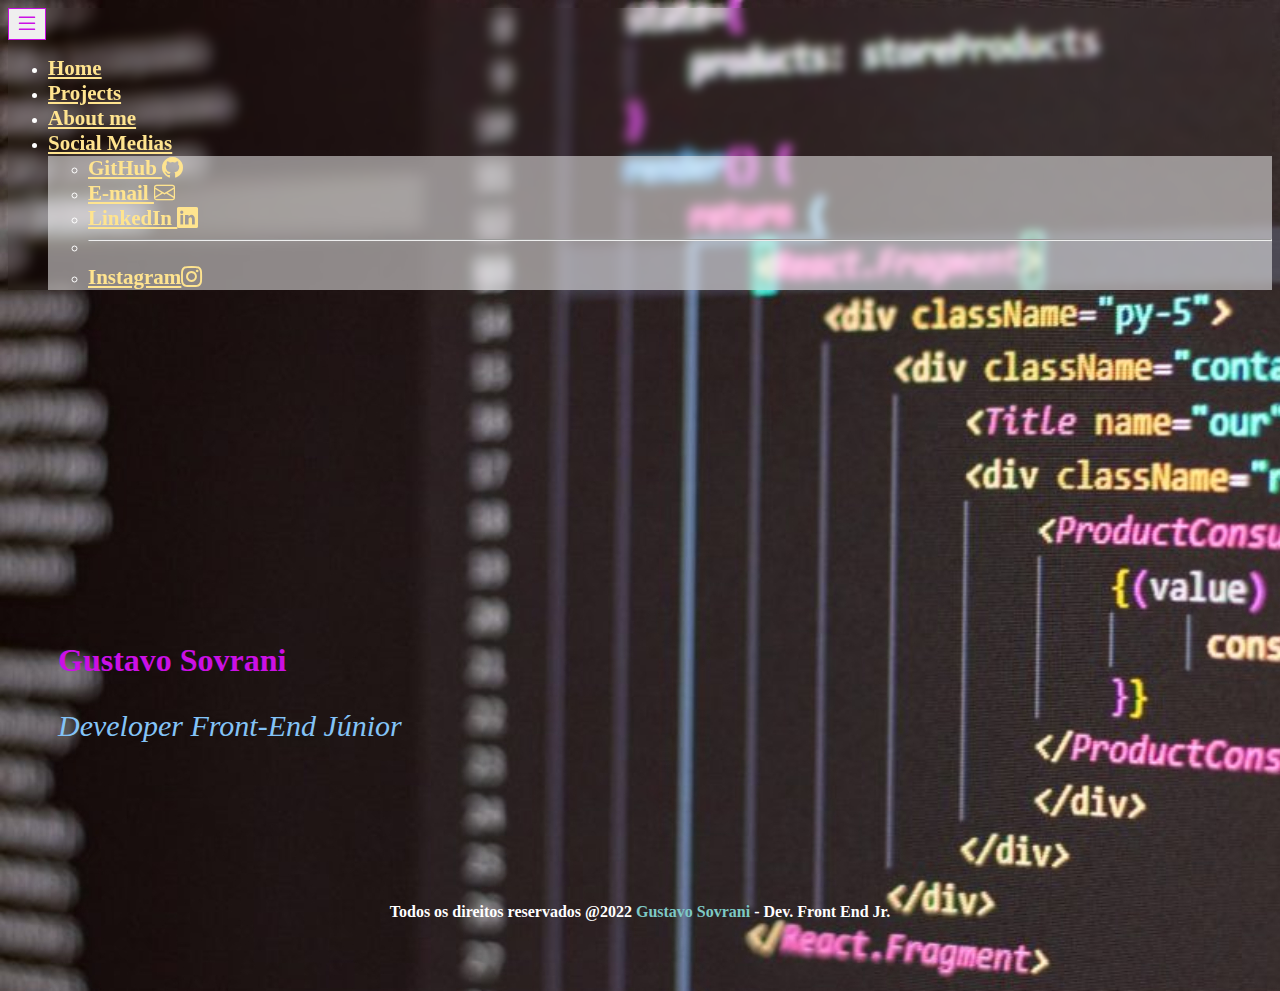
==== index.html @ 64de1fe7 "Update and rename principal.html to index.html" ====
<!DOCTYPE html>
<html lang="en">
<head>
    <meta charset="UTF-8">
    <meta http-equiv="X-UA-Compatible" content="IE=edge">
    <meta name="viewport" content="width=device-width, initial-scale=1.0">
    <title>Gustavo Sovrani</title>
    <link rel="shortcut icon" href="img/eu.jpg" type="image/x-icon">
    <!-- Fonts -->
    <link rel="preconnect" href="https://fonts.googleapis.com">
    <link rel="preconnect" href="https://fonts.gstatic.com" crossorigin>
    <link href="https://fonts.googleapis.com/css2?family=Montserrat:ital,wght@0,100;0,200;0,300;0,400;0,600;0,700;0,900;1,100;1,200;1,300;1,400;1,500;1,600;1,700;1,800;1,900&display=swap" rel="stylesheet">
    <!-- CSS only -->
    <link href="https://cdn.jsdelivr.net/npm/bootstrap@5.1.3/dist/css/bootstrap.min.css" rel="stylesheet" integrity="sha384-1BmE4kWBq78iYhFldvKuhfTAU6auU8tT94WrHftjDbrCEXSU1oBoqyl2QvZ6jIW3" crossorigin="anonymous">
    <!-- JavaScript Bundle with Popper -->
    <script src="https://cdn.jsdelivr.net/npm/bootstrap@5.1.3/dist/js/bootstrap.bundle.min.js" integrity="sha384-ka7Sk0Gln4gmtz2MlQnikT1wXgYsOg+OMhuP+IlRH9sENBO0LRn5q+8nbTov4+1p" crossorigin="anonymous"></script>
    <!-- Bootstrap Icons -->
    <link rel="stylesheet" href="https://cdn.jsdelivr.net/npm/bootstrap-icons@1.8.1/font/bootstrap-icons.css">
    <!-- CSS -->
    <link rel="stylesheet" href="style.css">
</head>
<body>
    <!-- NAV BAR -->
    <nav class="navbar navbar-expand-lg p-2" id="bottom-navbar-container">
        <div class="container">
            <button class="navbar-toggler" type="button" data-bs-toggle="collapse"
            data-bs-target="#bottom-navbar" aria-controls="bottom-navbar"
            aria-expanded="false" aria-label="Toggle navigation">
                <i class="bi bi-list"></i>
            </button>
            <ul class="navbar-nav mb-2 mb-lg-0 collapse navbar-collapse" id="bottom-navbar">
                <li class="nav-item">
                    <a href="index.html" class="nav-link">Home</a>
                </li>
                <li class="nav-item">
                    <a href="works/projects.html" class="nav-link">Projects</a>
                </li>
                <li class="nav-item">
                    <a href="aboutme/aboutme.html" class="nav-link">About me</a>
                </li>
                <!-- DROPDOWN MENU-->
                <li class="nav-item dropdown">
                    <a class="nav-link dropdown-toggle" href="#" id="navbarDropdown" role="button" data-bs-toggle="dropdown" aria-expanded="false">
                      Social Medias
                    </a>
                    <ul class="dropdown-menu" aria-labelledby="navbarDropdown">
                      <li>
                          <a class="dropdown-item" href="https://github.com/GustavoS10/">GitHub
                            <i class="bi bi-github"></i>
                          </a>
                        </li>
                      <li>
                          <a class="dropdown-item" href="mailto:gsovrani10@gmail.com">E-mail
                            <i class="bi bi-envelope"></i>
                          </a>
                        </li>
                        <li>
                            <a class="dropdown-item" href="https://www.linkedin.com/in/gustavo-sovrani-62632a228/">
                                LinkedIn
                              <i class="bi bi-linkedin"></i>
                            </a>
                          </li>
                      <li><hr class="dropdown-divider"></li>
                      <li>
                          <a class="dropdown-item" href="https://www.instagram.com/if.gusta/">
                              Instagram<i class="bi bi-instagram"></i>
                          </a>
                        </li>
                    </ul>
                  </li>
            </ul>
        </div>
    </nav>
    <!-- FIM NAV BAR-->

    <!-- ABOUT ME -->
    <div class="container" id="Aboutgusta">
        <h1>Gustavo Sovrani</h1>
        <p>Developer Front-End Júnior</p>
    </div>
    <!-- FIM ABOUT ME-->
    <footer id="footer">
        <div class="container-fluid" id="copy">
            <p>Todos os direitos reservados @2022
                <span class="secondary-color">Gustavo Sovrani </span>- Dev. Front End Jr.
            </p>
        </div>
    </footer>
</body>
</html>
---- style.css ----
body{
    background: url(img/em.jpg) no-repeat;
    color: #FFF;
    text-decoration: none;
}
.primary-bg-color{
    background: #252525;
}
.secondary-bg-color{
    background: transparent;
}
.tertiary-bg-color{
    background: #74483f ;
}
.light-bg-color{
    background: #FCF5EB;
}
.dark-bg-color{
    background: #101010;
}
.primary-color{
    color: #cb10e5;
}
.secondary-color{
    color: #626262;
}
.tertiary-color{
    color: #76473f;
}
.light-color{
    color: #eef1f6;
}
.dropdown-menu{
    /* metade transparente: alpha = .5 */
    background-color: rgba(255, 255, 255, .5) !important;
}
.list-group-item{    
    /* metade transparente: alpha = .5 */
    background-color: rgba(255, 255, 255, .5) !important;
}

/* NAV BAR */
#bottom-navbar-container{
    backdrop-filter: blur(5px);
}
#bottom-navbar-container .container{
    justify-content: flex-start;
}
#bottom-navbar-container a{
    font-weight: 900;
    color: #ffe48f;
    font-size: 21px;
}
#bottom-navbar-container #name{
    text-align: center;
    color: #7dc9c5;
    font-weight: 700;
    font-size: 20px;
}
#bottom-navbar-container button{
    color: #cb10e5;
    border: 1px solid #cb10e5;
}
#bottom-navbar-container button:focus{
    text-decoration: none;
    box-shadow: none;
}
.navbar-toggler{
    font-size: 1.5em;
}

/* ABOUT GUSTA*/

#Aboutgusta{
    padding-top: 35vh;
    padding-left: 50px;
}
#Aboutgusta h1{
    color: #cb10e5;
    font-weight: 800;
}
#Aboutgusta p{
    color: #83c3f7;
    font-size: 30px;
    font-style: italic;
}
#Aboutgusta .list-group{
    width: 20%;
    text-align: center;
    font-weight: 600;
}

/* FOOTER */
#footer{
    text-align: center;
    padding-top: 100px;
}
#copy{
    text-align: center;
    margin-top: 30px;
    margin-bottom: 70px;
    font-weight: bold;
}
#copy span{
    color: #7dc9c5;
}
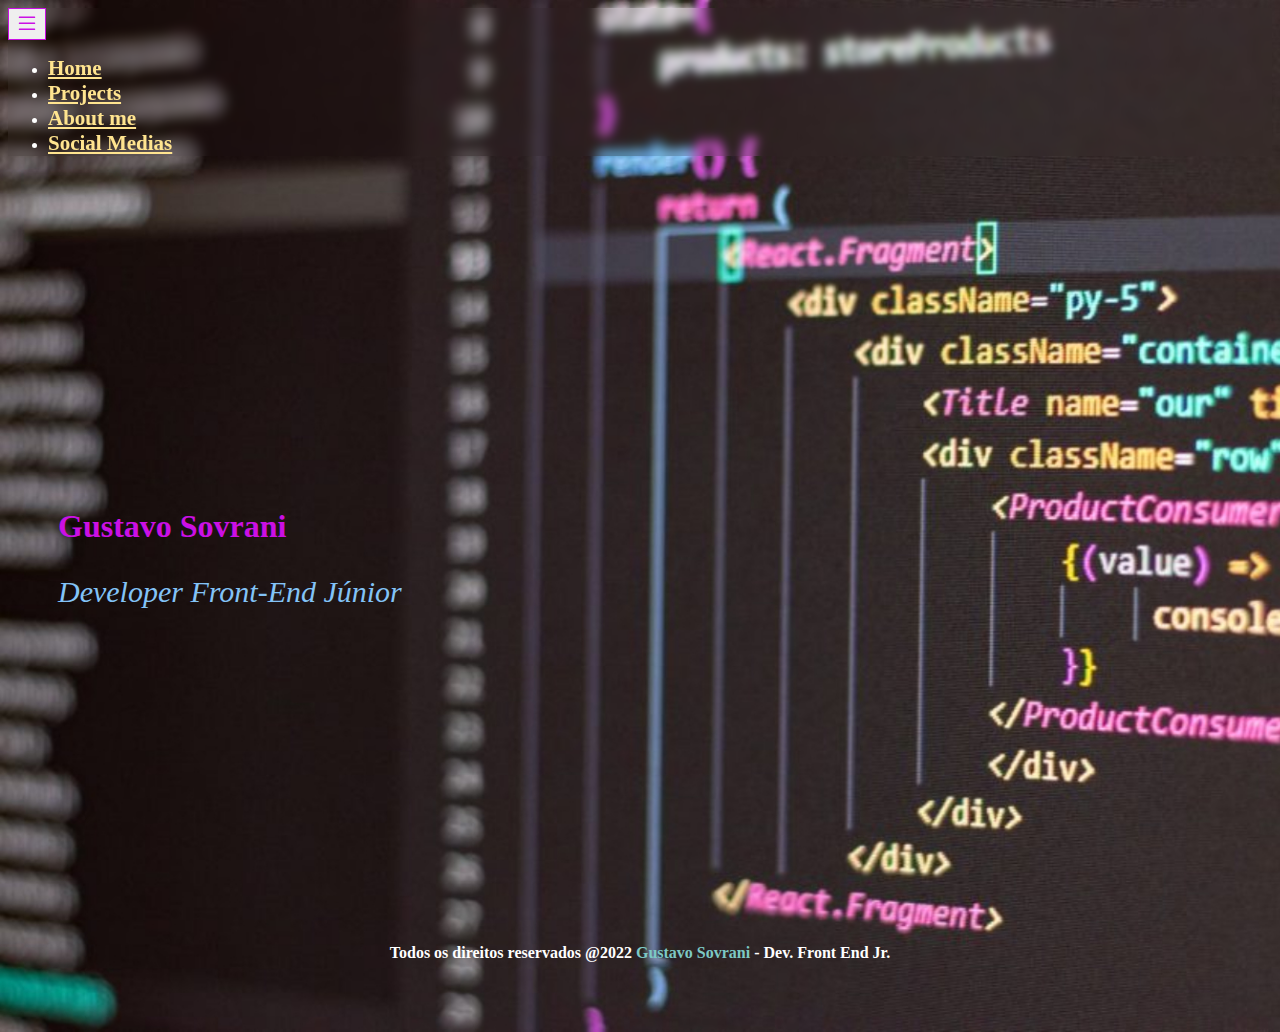
==== commit 370c3b10: "Add files via upload" ====
--- a/index.html
+++ b/index.html
@@ -38,36 +38,9 @@
                 <li class="nav-item">
                     <a href="aboutme/aboutme.html" class="nav-link">About me</a>
                 </li>
-                <!-- DROPDOWN MENU-->
-                <li class="nav-item dropdown">
-                    <a class="nav-link dropdown-toggle" href="#" id="navbarDropdown" role="button" data-bs-toggle="dropdown" aria-expanded="false">
-                      Social Medias
-                    </a>
-                    <ul class="dropdown-menu" aria-labelledby="navbarDropdown">
-                      <li>
-                          <a class="dropdown-item" href="https://github.com/GustavoS10/">GitHub
-                            <i class="bi bi-github"></i>
-                          </a>
-                        </li>
-                      <li>
-                          <a class="dropdown-item" href="mailto:gsovrani10@gmail.com">E-mail
-                            <i class="bi bi-envelope"></i>
-                          </a>
-                        </li>
-                        <li>
-                            <a class="dropdown-item" href="https://www.linkedin.com/in/gustavo-sovrani-62632a228/">
-                                LinkedIn
-                              <i class="bi bi-linkedin"></i>
-                            </a>
-                          </li>
-                      <li><hr class="dropdown-divider"></li>
-                      <li>
-                          <a class="dropdown-item" href="https://www.instagram.com/if.gusta/">
-                              Instagram<i class="bi bi-instagram"></i>
-                          </a>
-                        </li>
-                    </ul>
-                  </li>
+                <li class="nav-item">
+                    <a href="social medias/social.html" class="nav-link">Social Medias</a>
+                </li>
             </ul>
         </div>
     </nav>
--- a/style.css
+++ b/style.css
@@ -1,43 +1,27 @@
 
 body{
     background: url(img/em.jpg) no-repeat;
+    background-size:cover;
+    -webkit-background-size: cover;
+    -o-background-size: cover;
+    -khtml-background-size: cover;
+    -moz-background-size: cover;
     color: #FFF;
     text-decoration: none;
 }
-.primary-bg-color{
-    background: #252525;
-}
-.secondary-bg-color{
-    background: transparent;
-}
-.tertiary-bg-color{
-    background: #74483f ;
-}
-.light-bg-color{
-    background: #FCF5EB;
-}
-.dark-bg-color{
-    background: #101010;
+body,html {
+    min-height:100%;
 }
 .primary-color{
     color: #cb10e5;
 }
-.secondary-color{
-    color: #626262;
-}
-.tertiary-color{
-    color: #76473f;
-}
-.light-color{
-    color: #eef1f6;
-}
 .dropdown-menu{
     /* metade transparente: alpha = .5 */
-    background-color: rgba(255, 255, 255, .5) !important;
+    background-color: rgba(255, 255, 255, .10) !important;
 }
 .list-group-item{    
     /* metade transparente: alpha = .5 */
-    background-color: rgba(255, 255, 255, .5) !important;
+    background-color: rgba(255, 255, 255, .10) !important;
 }
 
 /* NAV BAR */
@@ -84,6 +68,7 @@
     color: #83c3f7;
     font-size: 30px;
     font-style: italic;
+    margin-bottom: 335px;
 }
 #Aboutgusta .list-group{
     width: 20%;
@@ -94,7 +79,7 @@
 /* FOOTER */
 #footer{
     text-align: center;
-    padding-top: 100px;
+    /* padding-top: 200px; */
 }
 #copy{
     text-align: center;
